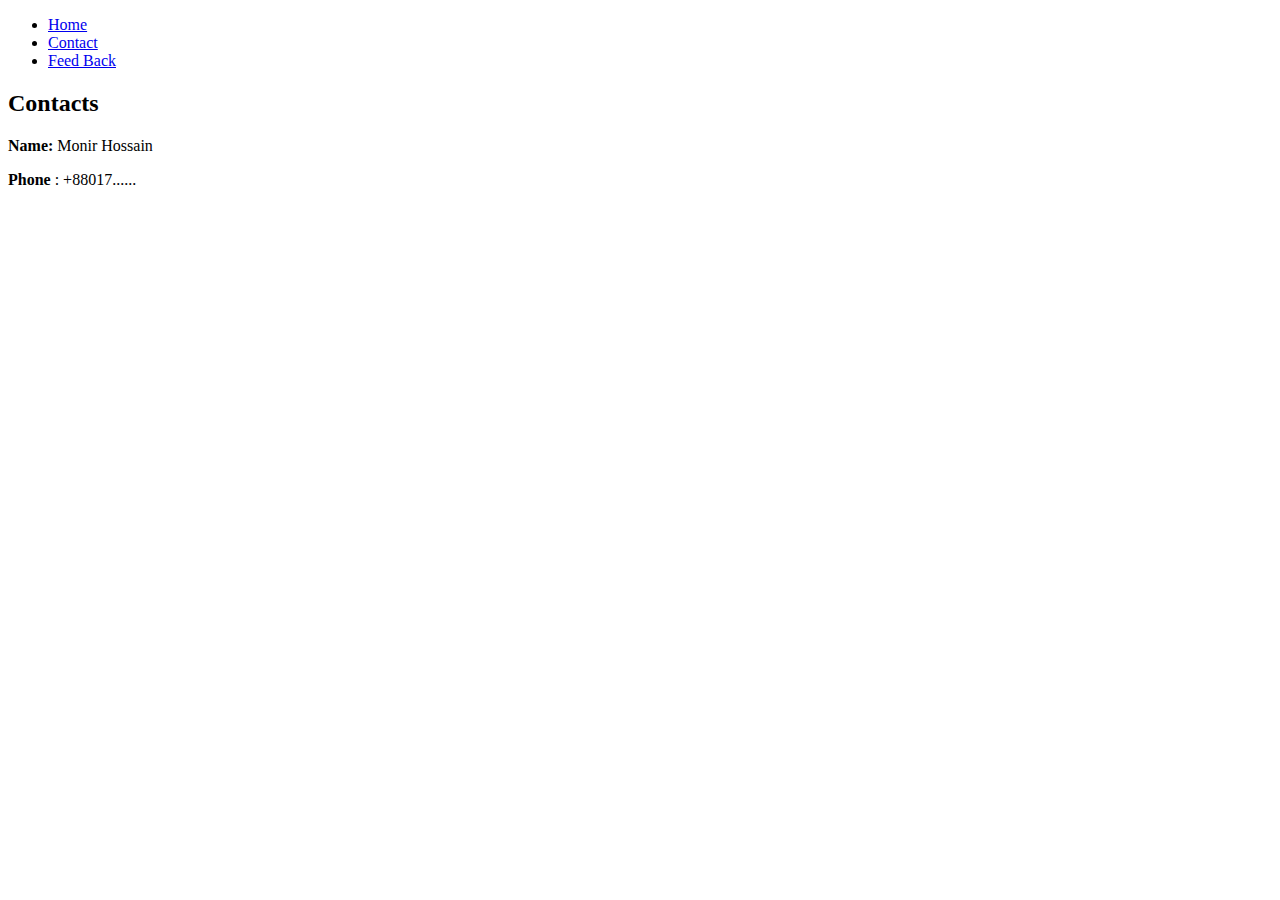
==== contact.html @ 6bad48d6 "adding files" ====
<!DOCTYPE html>
<html>
<head>
<title>Page Title</title>
</head>
<body>
    <nav>
        <ul>
            <li><a href="index.html">Home</a></li>
            <li><a href="contact.html">Contact</a></li>
            <li><a href="feedback.html">Feed Back</a></li>
        </ul>
    </nav>
<div>
    <h2>Contacts</h2>
    <p><strong>Name:</strong>  Monir Hossain</p>
    <p><b>Phone</b> : +88017......</p>
</div>
</body>
</html>
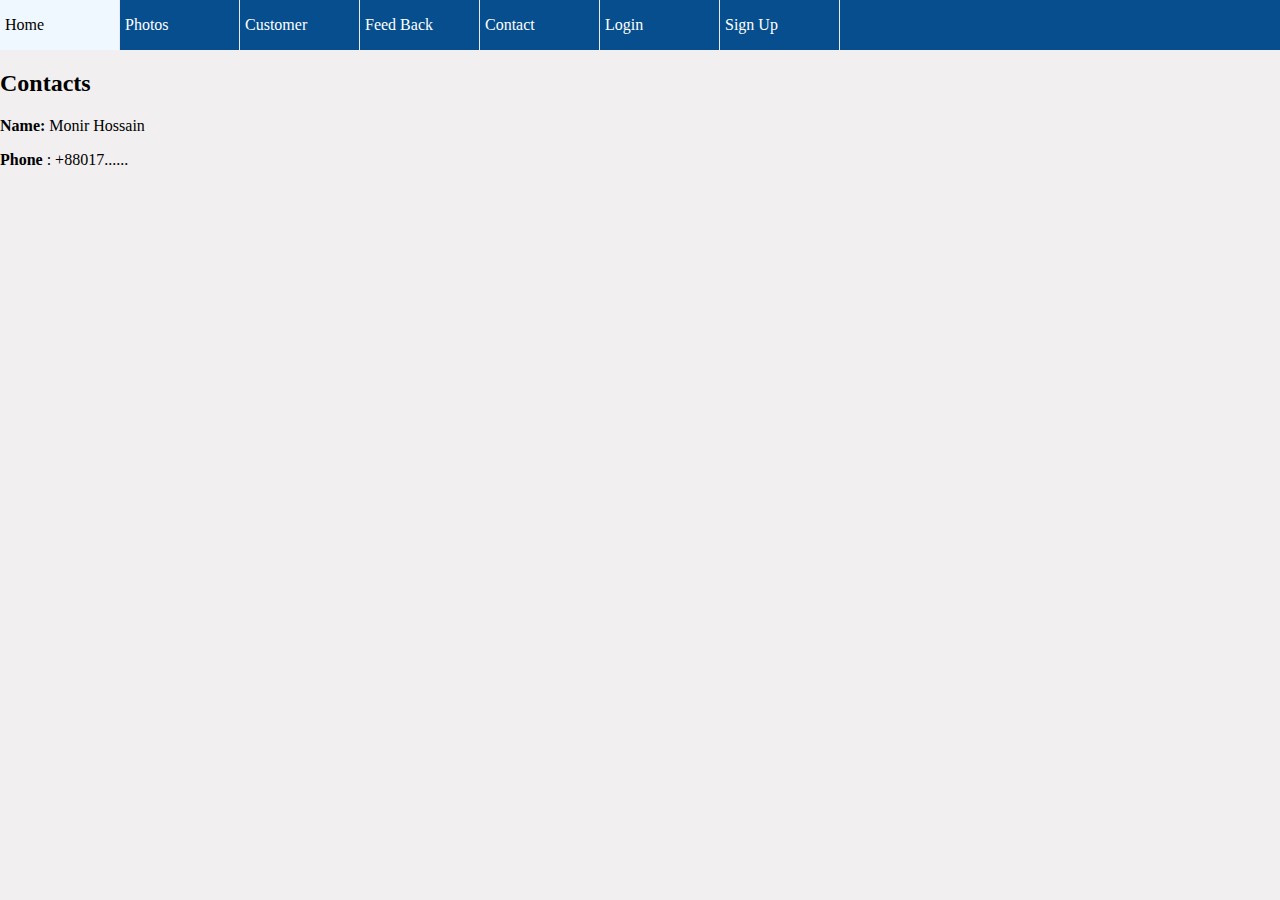
==== commit 422c0bf1: "adding navigation" ====
--- a/contact.html
+++ b/contact.html
@@ -2,13 +2,18 @@
 <html>
 <head>
 <title>Page Title</title>
+<link rel="stylesheet" href="index.css">
 </head>
 <body>
     <nav>
         <ul>
             <li><a href="index.html">Home</a></li>
+            <li><a href="photos.html">Photos</a></li>
+            <li><a href="customers.html">Customer</a></li>
+            <li><a href="feedback.html">Feed Back</a></li>
             <li><a href="contact.html">Contact</a></li>
-            <li><a href="feedback.html">Feed Back</a></li>
+            <li><a href="login.html">Login</a></li>
+            <li><a href="signup.html">Sign Up</a></li>
         </ul>
     </nav>
 <div>
--- a/index.css
+++ b/index.css
@@ -0,0 +1,95 @@
+body {
+  background-color: rgb(241, 239, 239);
+  margin: 0;
+  padding: 0;
+}
+
+#main {
+  display: block;
+  height: auto;
+  width: 60%;
+  margin: 20px auto;
+  padding: 20px;
+  background-color: #ffffff;
+  border: 0.002em solid gray;
+}
+
+#navigation {
+  display: block;
+  height: 50px;
+  border-bottom: 3px solid black;
+  margin-bottom: 20px;
+}
+
+/* STYLING NAV BAR */
+nav {
+  width: 100%;
+}
+
+ul {
+  height: 50px;
+  width: 100%;
+  padding: 0;
+  margin: 0;
+  background-color: rgb(6, 78, 141);
+}
+
+li {
+  width: 120px;
+  list-style: none;
+  display: inline block;
+  float: left;
+}
+
+li a {
+  line-height: 50px;
+  padding: 0 5px;
+  display: block;
+  text-decoration: none;
+  color: #ffffff;
+  background-color: rgb(6, 78, 141);
+  border-right: 1px solid rgb(233, 233, 243);
+}
+
+a:hover{
+    line-height: 50px;
+    padding: 0 5px;
+    background-color: aliceblue;
+    color: black;
+}
+
+#content-wraper {
+  width: 100%;
+  height: 1000px;
+  border: 1px solid red;
+}
+
+
+#content-wraper #galary {
+  width: 100%;
+  padding: 10px;
+  margin: 10px;
+  clear: both;
+}
+
+#galary #main-galary {
+  height: auto;
+  width: 67%;
+  padding: 5px;
+  margin-right: 10px;
+  border: 1px solid lightgray;
+  float: left;
+}
+
+#galary #side-galary {
+  width: 27%;
+  border: 1px solid lightgray;
+  float: right;
+  margin-right: 30px;
+}
+
+#side-galary-photos{
+    border-bottom: 2px solid black;
+    margin-bottom: 20px;
+    padding-bottom: 20px;
+}
